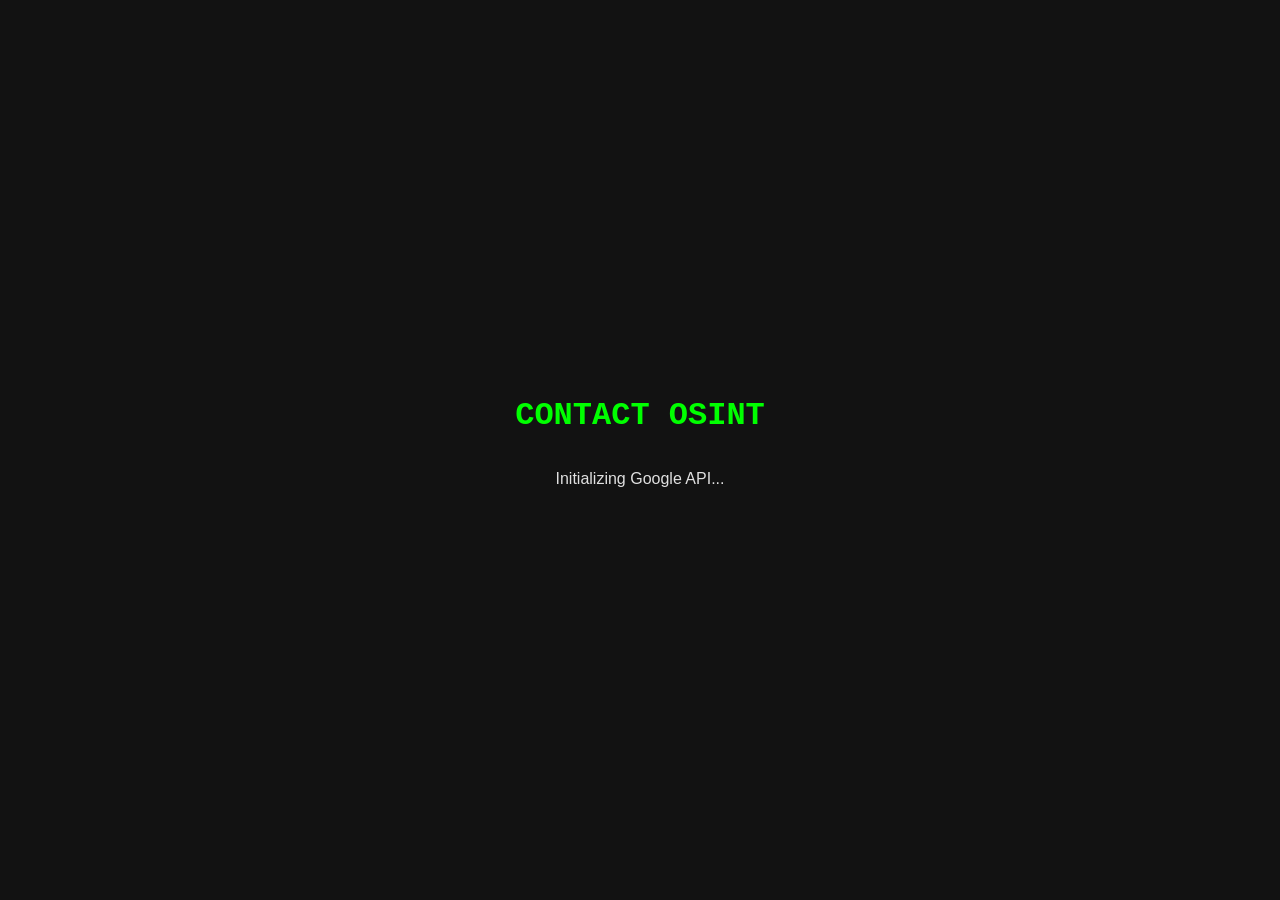
==== osint/index.html @ 328512be "Update Google OAuth client ID in index.html Replaces the old Google OAuth client ID with a new one i" ====
<!DOCTYPE html>
<html lang="en">

<head>
    <meta charset="UTF-8">
    <meta name="viewport" content="width=device-width, initial-scale=1.0, maximum-scale=1.0, user-scalable=no">
    <title>Google Contacts Network Graph</title>
    <style>
        :root {
            --bg-color: #121212;
            --text-color: #e0e0e0;
            --accent-color: #0f0;
            --panel-bg: rgba(30, 30, 30, 0.9);
        }

        body {
            margin: 0;
            padding: 0;
            font-family: 'Segoe UI', Tahoma, Geneva, Verdana, sans-serif;
            background-color: var(--bg-color);
            color: var(--text-color);
            overflow: hidden;
            /* Prevent scroll on mobile */
            height: 100vh;
            display: flex;
            flex-direction: column;
        }

        /* --- UI Overlay --- */
        #ui-layer {
            position: absolute;
            top: 0;
            left: 0;
            width: 100%;
            height: 100%;
            pointer-events: none;
            /* Let clicks pass through to canvas */
            display: flex;
            flex-direction: column;
            justify-content: space-between;
            z-index: 10;
        }

        header {
            padding: 10px 20px;
            background: linear-gradient(180deg, rgba(0, 0, 0, 0.8) 0%, rgba(0, 0, 0, 0) 100%);
            display: flex;
            justify-content: space-between;
            align-items: center;
            pointer-events: auto;
        }

        h1 {
            margin: 0;
            font-size: 1.2rem;
            color: var(--accent-color);
            font-family: 'Courier New', monospace;
        }

        .btn {
            background: #333;
            border: 1px solid #555;
            color: white;
            padding: 8px 15px;
            cursor: pointer;
            border-radius: 4px;
            font-size: 0.9rem;
            transition: background 0.2s;
        }

        .btn:hover {
            background: #555;
        }

        .btn-primary {
            background: #006400;
            border-color: #008000;
        }

        /* --- Controls Bar --- */
        #controls-bar {
            padding: 15px;
            display: flex;
            gap: 10px;
            pointer-events: auto;
            flex-wrap: wrap;
            justify-content: center;
            background: linear-gradient(0deg, rgba(0, 0, 0, 0.8) 0%, rgba(0, 0, 0, 0) 100%);
        }

        input[type="text"] {
            padding: 8px;
            border-radius: 4px;
            border: 1px solid #555;
            background: #222;
            color: white;
        }

        /* --- Canvas --- */
        #network-container {
            flex: 1;
            position: relative;
            width: 100%;
            height: 100%;
            overflow: hidden;
        }

        canvas {
            display: block;
            width: 100%;
            height: 100%;
            touch-action: none;
            /* Critical for mobile drag */
            cursor: grab;
        }

        canvas.grabbing {
            cursor: grabbing;
        }

        /* --- Detail Modal --- */
        #detail-modal {
            position: absolute;
            bottom: -300px;
            /* Hidden by default */
            left: 0;
            width: 100%;
            background: #1e1e1e;
            border-top: 2px solid var(--accent-color);
            padding: 20px;
            box-sizing: border-box;
            transition: bottom 0.3s ease-out;
            pointer-events: auto;
            border-radius: 20px 20px 0 0;
            box-shadow: 0 -5px 20px rgba(0, 0, 0, 0.5);
        }

        #detail-modal.active {
            bottom: 0;
        }

        .modal-content {
            display: flex;
            align-items: center;
            gap: 20px;
        }

        .modal-img {
            width: 60px;
            height: 60px;
            border-radius: 50%;
            object-fit: cover;
            border: 2px solid var(--accent-color);
        }

        .modal-info h2 {
            margin: 0 0 5px 0;
            font-size: 1.2rem;
        }

        .modal-info p {
            margin: 2px 0;
            font-size: 0.9rem;
            color: #aaa;
        }

        .close-modal {
            position: absolute;
            top: 10px;
            right: 20px;
            font-size: 1.5rem;
            cursor: pointer;
        }

        /* --- Loading / Auth Screen --- */
        #auth-screen {
            position: absolute;
            top: 0;
            left: 0;
            width: 100%;
            height: 100%;
            background: #121212;
            display: flex;
            flex-direction: column;
            align-items: center;
            justify-content: center;
            z-index: 100;
        }
    </style>
</head>

<body>

    <!-- Auth / Loading Overlay -->
    <div id="auth-screen">
        <h1 style="margin-bottom: 20px; font-size: 2rem;">CONTACT OSINT</h1>
        <p id="status-text">Initializing Google API...</p>
        <button id="auth-btn" class="btn btn-primary" style="display:none; margin-top: 20px;">Authorize Google
            Contacts</button>
    </div>

    <!-- Main Application -->
    <div id="ui-layer" style="display:none;">
        <header>
            <h1>NETWORK</h1>
            <div style="display:flex; gap:10px;">
                <button id="fullscreen-btn" class="btn">⛶</button>
                <button id="signout-btn" class="btn">Logout</button>
            </div>
        </header>

        <div id="detail-modal">
            <span class="close-modal">&times;</span>
            <div class="modal-content">
                <img id="modal-img" src="" class="modal-img" alt="">
                <div class="modal-info">
                    <h2 id="modal-name">Name</h2>
                    <p id="modal-org">Organization</p>
                    <p id="modal-email">Email</p>
                </div>
            </div>
        </div>

        <div id="controls-bar">
            <button id="pause-button" class="btn">Pause</button>
            <input type="text" id="find-input" placeholder="Search name...">
            <button id="find-button" class="btn">Find</button>
            <button id="reset-cam-button" class="btn">Reset View</button>
        </div>
    </div>

    <div id="network-container">
        <canvas id="network-canvas"></canvas>
    </div>

    <!-- Google API Script -->
    <script src="https://apis.google.com/js/api.js"></script>
    <script src="https://accounts.google.com/gsi/client"></script>

    <script>
        // ================= CONFIGURATION =================
        // TODO: Replace with your own Client ID from Google Cloud Console
        const CLIENT_ID = '490934668566-p1068rrenfhl8n5p5mgqaejt748v1880.apps.googleusercontent.com';
        const API_KEY = ''; // Optional if using implicit flow with only client ID, but recommended for some quotas.
        const DISCOVERY_DOC = 'https://www.googleapis.com/discovery/v1/apis/people/v1/rest';
        const SCOPES = 'https://www.googleapis.com/auth/contacts.readonly';

        let tokenClient;
        let gapiInited = false;
        let gisInited = false;
        let allContacts = [];

        // ================= AUTHENTICATION =================

        function gapiLoaded() {
            gapi.load('client', async () => {
                await gapi.client.init({
                    discoveryDocs: [DISCOVERY_DOC],
                });
                gapiInited = true;
                checkAuth();
            });
        }

        function gisLoaded() {
            tokenClient = google.accounts.oauth2.initTokenClient({
                client_id: CLIENT_ID,
                scope: SCOPES,
                callback: '', // defined later
            });
            gisInited = true;
            checkAuth();
        }

        function checkAuth() {
            if (gapiInited && gisInited) {
                const token = localStorage.getItem('google_access_token');
                if (token) {
                    // Check if token is valid by trying a simple call
                    gapi.client.setToken({ access_token: token });
                    loadGoogleContacts();
                } else {
                    document.getElementById('status-text').textContent = "Please sign in to view your network.";
                    document.getElementById('auth-btn').style.display = 'block';
                }
            }
        }

        document.getElementById('auth-btn').addEventListener('click', () => {
            tokenClient.callback = async (resp) => {
                if (resp.error) throw resp;
                localStorage.setItem('google_access_token', resp.access_token);
                loadGoogleContacts();
            };
            tokenClient.requestAccessToken({ prompt: 'consent' });
        });

        document.getElementById('signout-btn').addEventListener('click', () => {
            const token = gapi.client.getToken();
            if (token !== null) {
                google.accounts.oauth2.revoke(token.access_token);
                gapi.client.setToken('');
                localStorage.removeItem('google_access_token');
                location.reload();
            }
        });

        // ================= DATA FETCHING & PROCESSING =================

        async function loadGoogleContacts() {
            document.getElementById('auth-btn').style.display = 'none';
            document.getElementById('status-text').textContent = "Fetching contacts...";

            try {
                // Added 'relations' to the request fields
                const response = await gapi.client.people.people.connections.list({
                    'resourceName': 'people/me',
                    'pageSize': 1000,
                    'personFields': 'names,photos,emailAddresses,organizations,relations'
                });

                const connections = response.result.connections || [];
                document.getElementById('status-text').textContent = `Processing ${connections.length} contacts...`;

                processContacts(connections);

                document.getElementById('auth-screen').style.display = 'none';
                document.getElementById('ui-layer').style.display = 'flex';

            } catch (err) {
                console.error("API Error:", err);
                document.getElementById('status-text').textContent = "Error fetching contacts. See console.";
                // Only clear token if it's a 401/403 error to avoid loop
                if (err.status === 401 || err.status === 403) {
                    localStorage.removeItem('google_access_token');
                    document.getElementById('auth-btn').style.display = 'block';
                }
            }
        }

        function processContacts(googleData) {
            allContacts = googleData.map(person => {
                const name = person.names ? person.names[0].displayName : 'Unknown';
                const photo = person.photos ? person.photos[0].url : null;
                const email = person.emailAddresses ? person.emailAddresses[0].value : 'No Email';
                const org = person.organizations ? person.organizations[0].name : null;
                const id = person.resourceName;

                // Extract relations: Array of { person: "Name", type: "Friend/Partner/etc" }
                const relations = person.relations ? person.relations.map(r => ({
                    targetName: r.person,
                    type: r.type // This is the label (Friend, Partner, or Custom)
                })) : [];

                return { id, name, photo, email, org, relations };
            });

            initializeNetworkGraph(allContacts);
        }

        // ================= GRAPH LOGIC =================

        function initializeNetworkGraph(contacts) {
            const canvas = document.getElementById('network-canvas');
            const ctx = canvas.getContext('2d');
            const container = document.getElementById('network-container');

            // 1. Create Nodes and a Lookup Map for Name -> ID
            const nameToIdMap = new Map();

            const nodes = contacts.map(c => {
                if (c.name) nameToIdMap.set(c.name.toLowerCase().trim(), c.id);

                return {
                    id: c.id,
                    data: c,
                    x: (Math.random() - 0.5) * 800,
                    y: (Math.random() - 0.5) * 800,
                    vx: 0, vy: 0,
                    img: null,
                    isLoaded: false
                };
            });

            // Preload Images
            nodes.forEach(node => {
                if (node.data.photo) {
                    const img = new Image();
                    img.crossOrigin = "Anonymous";
                    img.src = node.data.photo;
                    img.onload = () => { node.img = img; node.isLoaded = true; };
                }
            });

            // 2. Create Edges
            const edges = [];

            const edgeExists = (a, b) => edges.some(e =>
                (e.source === a && e.target === b) || (e.source === b && e.target === a)
            );

            contacts.forEach(sourceContact => {
                if (!sourceContact.relations) return;

                sourceContact.relations.forEach(rel => {
                    const targetNameClean = rel.targetName.toLowerCase().trim();
                    const targetId = nameToIdMap.get(targetNameClean);

                    if (targetId && targetId !== sourceContact.id) {
                        if (!edgeExists(sourceContact.id, targetId)) {

                            // --- UPDATED LOGIC START ---
                            let strength = 0.05;
                            let length = 150;
                            const type = rel.type.toLowerCase();

                            // Store raw value for coloring later
                            let rawValue = 0;

                            const numVal = parseInt(type);

                            if (!isNaN(numVal)) {
                                rawValue = numVal;
                                const magnitude = Math.abs(numVal); // Use absolute value for distance

                                // 1. DISTANCE CALCULATION
                                // 100 or -100 = Very Close (Length 50)
                                // 0 = Far (Length 300)
                                length = 300 - (magnitude * 2.5);
                                if (length < 50) length = 50; // Clamp minimum distance

                                // 2. STRENGTH CALCULATION
                                // Higher magnitude = Stronger physics pull
                                strength = 0.05 + (magnitude / 500);
                            }
                            // Handle text keywords (fallback for non-numeric)
                            else {
                                if (['spouse', 'partner', 'husband', 'wife', 'girlfriend', 'boyfriend'].includes(type)) {
                                    strength = 0.3; length = 50; rawValue = 100;
                                } else if (['friend', 'brother', 'sister', 'parent'].includes(type)) {
                                    strength = 0.1; length = 100; rawValue = 50;
                                } else if (['enemy', 'rival', 'ex'].includes(type)) {
                                    strength = 0.1; length = 100; rawValue = -50; // Negative keyword
                                }
                            }
                            // --- UPDATED LOGIC END ---

                            edges.push({
                                source: sourceContact.id,
                                target: targetId,
                                label: rel.type,
                                strength: strength,
                                length: length,
                                val: rawValue // Store this for the draw function
                            });
                        }
                    }
                });
            });

            // --- Physics State ---
            let scale = 0.8;
            let viewOffset = { x: 0, y: 0 };
            let isPaused = false;
            let draggedNode = null;
            let isPanning = false;
            let lastPos = { x: 0, y: 0 };
            const NODE_RADIUS = 25;

            // --- Interaction Handlers ---
            function getPointerPos(e) {
                const rect = canvas.getBoundingClientRect();
                const clientX = e.touches ? e.touches[0].clientX : e.clientX;
                const clientY = e.touches ? e.touches[0].clientY : e.clientY;
                return {
                    x: (clientX - rect.left - rect.width / 2 - viewOffset.x) / scale,
                    y: (clientY - rect.top - rect.height / 2 - viewOffset.y) / scale,
                    rawX: clientX, rawY: clientY
                };
            }

            function onStart(e) {
                if (e.target !== canvas) return;
                const pos = getPointerPos(e);
                const clickedNode = nodes.find(n => {
                    const dx = n.x - pos.x;
                    const dy = n.y - pos.y;
                    return (dx * dx + dy * dy) < (NODE_RADIUS * NODE_RADIUS);
                });
                if (clickedNode) {
                    draggedNode = clickedNode;
                    draggedNode.vx = 0; draggedNode.vy = 0;
                } else {
                    isPanning = true;
                    lastPos = { x: pos.rawX, y: pos.rawY };
                    canvas.classList.add('grabbing');
                }
            }

            function onMove(e) {
                if (draggedNode) {
                    const pos = getPointerPos(e);
                    draggedNode.x = pos.x; draggedNode.y = pos.y;
                    e.preventDefault();
                } else if (isPanning) {
                    const cx = e.touches ? e.touches[0].clientX : e.clientX;
                    const cy = e.touches ? e.touches[0].clientY : e.clientY;
                    viewOffset.x += cx - lastPos.x;
                    viewOffset.y += cy - lastPos.y;
                    lastPos = { x: cx, y: cy };
                    e.preventDefault();
                }
            }

            function onEnd(e) {
                if (draggedNode && Math.abs(draggedNode.vx) < 0.1) {
                    if (typeof showModal === 'function') showModal(draggedNode);
                }
                draggedNode = null;
                isPanning = false;
                canvas.classList.remove('grabbing');
            }

            function onWheel(e) {
                e.preventDefault();
                scale += e.deltaY * -0.001;
                scale = Math.min(Math.max(.1, scale), 5);
            }

            canvas.addEventListener('mousedown', onStart);
            canvas.addEventListener('mousemove', onMove);
            window.addEventListener('mouseup', onEnd);
            canvas.addEventListener('touchstart', onStart, { passive: false });
            canvas.addEventListener('touchmove', onMove, { passive: false });
            window.addEventListener('touchend', onEnd);
            canvas.addEventListener('wheel', onWheel, { passive: false });

            // --- Controls ---
            const btnPause = document.getElementById('pause-button');
            if (btnPause) btnPause.onclick = function () { isPaused = !isPaused; this.innerText = isPaused ? "Play" : "Pause"; };
            const btnReset = document.getElementById('reset-cam-button');
            if (btnReset) btnReset.onclick = function () { viewOffset = { x: 0, y: 0 }; scale = 0.8; };
            const btnFind = document.getElementById('find-button');
            if (btnFind) btnFind.onclick = findNode;

            function findNode() {
                const input = document.getElementById('find-input');
                if (!input) return;
                const node = nodes.find(n => n.data.name.toLowerCase().includes(input.value.toLowerCase()));
                if (node) {
                    viewOffset.x = -node.x * scale; viewOffset.y = -node.y * scale;
                    node.highlight = Date.now() + 2000;
                }
            }

            // --- Loop ---
            function resize() { canvas.width = container.clientWidth; canvas.height = container.clientHeight; }
            window.addEventListener('resize', resize);
            resize();

            function update() {
                if (isPaused) return;
                const repulsion = 2000;

                for (let i = 0; i < nodes.length; i++) {
                    for (let j = i + 1; j < nodes.length; j++) {
                        const a = nodes[i], b = nodes[j];
                        const dx = b.x - a.x, dy = b.y - a.y;
                        const dist = Math.sqrt(dx * dx + dy * dy) || 1;
                        if (dist > 800) continue;
                        const force = repulsion / (dist * dist);
                        a.vx -= (dx / dist) * force; a.vy -= (dy / dist) * force;
                        b.vx += (dx / dist) * force; b.vy += (dy / dist) * force;
                    }
                }

                edges.forEach(e => {
                    const a = nodes.find(n => n.id === e.source);
                    const b = nodes.find(n => n.id === e.target);
                    if (!a || !b) return;
                    const dx = b.x - a.x, dy = b.y - a.y;
                    const dist = Math.sqrt(dx * dx + dy * dy) || 1;
                    const force = (dist - e.length) * e.strength;
                    a.vx += (dx / dist) * force; a.vy += (dy / dist) * force;
                    b.vx -= (dx / dist) * force; b.vy -= (dy / dist) * force;
                });

                nodes.forEach(n => {
                    n.vx -= n.x * 0.0002; n.vy -= n.y * 0.0002;
                    if (n !== draggedNode) {
                        n.x += n.vx; n.y += n.vy;
                        n.vx *= 0.85; n.vy *= 0.85;
                    }
                });
            }

            function draw() {
                ctx.save();
                ctx.fillStyle = '#121212';
                ctx.fillRect(0, 0, canvas.width, canvas.height);
                ctx.translate(canvas.width / 2 + viewOffset.x, canvas.height / 2 + viewOffset.y);
                ctx.scale(scale, scale);

                // --- EDGES RENDERING ---
                edges.forEach(e => {
                    const a = nodes.find(n => n.id === e.source);
                    const b = nodes.find(n => n.id === e.target);
                    if (a && b) {
                        ctx.beginPath();
                        ctx.moveTo(a.x, a.y);
                        ctx.lineTo(b.x, b.y);

                        // Thicker lines for visibility
                        ctx.lineWidth = 2;

                        // --- COLOR LOGIC ---
                        if (e.val < 0) {
                            // NEGATIVE = Bright Red
                            ctx.strokeStyle = 'rgba(255, 0, 85, 0.8)';
                            ctx.shadowColor = '#ff0055';
                            ctx.shadowBlur = 5; // Neon glow effect
                        } else if (e.val > 0 || e.strength > 0.1) {
                            // POSITIVE/CLOSE = Bright Green
                            ctx.strokeStyle = 'rgba(0, 255, 85, 0.8)';
                            ctx.shadowColor = '#00ff55';
                            ctx.shadowBlur = 5;
                        } else {
                            // NEUTRAL/WEAK = Dimmer Grey/Green
                            ctx.strokeStyle = 'rgba(100, 255, 100, 0.3)';
                            ctx.shadowBlur = 0;
                        }

                        ctx.stroke();
                        // Reset shadow for next elements
                        ctx.shadowBlur = 0;

                        if (scale > 1.2) {
                            ctx.fillStyle = '#888'; ctx.font = '10px Arial'; ctx.textAlign = 'center';
                            ctx.fillText(e.label, (a.x + b.x) / 2, (a.y + b.y) / 2);
                        }
                    }
                });

                // --- NODES RENDERING ---
                nodes.forEach(n => {
                    const isHighlight = n.highlight && n.highlight > Date.now();
                    ctx.save();
                    ctx.translate(n.x, n.y);

                    if (isHighlight || n === draggedNode) {
                        ctx.shadowColor = '#ffff00'; ctx.shadowBlur = 20;
                    }

                    ctx.beginPath();
                    ctx.arc(0, 0, NODE_RADIUS, 0, Math.PI * 2);
                    ctx.closePath();
                    ctx.clip();

                    if (n.img && n.isLoaded) {
                        ctx.drawImage(n.img, -NODE_RADIUS, -NODE_RADIUS, NODE_RADIUS * 2, NODE_RADIUS * 2);
                    } else {
                        ctx.fillStyle = '#333'; ctx.fill();
                        ctx.fillStyle = '#0f0'; ctx.textAlign = 'center'; ctx.textBaseline = 'middle'; ctx.font = 'bold 14px Arial';
                        ctx.fillText(n.data.name ? n.data.name.substring(0, 2).toUpperCase() : '??', 0, 0);
                    }

                    ctx.strokeStyle = isHighlight ? '#ffff00' : '#00ff00';
                    ctx.lineWidth = 2;
                    ctx.stroke();
                    ctx.restore();

                    if (scale > 0.6 || isHighlight || n === draggedNode) {
                        ctx.fillStyle = '#fff'; ctx.textAlign = 'center'; ctx.font = '12px Arial';
                        ctx.fillText(n.data.name, n.x, n.y + NODE_RADIUS + 15);
                    }
                });
                ctx.restore();
            }

            function loop() { update(); draw(); requestAnimationFrame(loop); }
            loop();
        }
    </script>
    <script async defer src="https://apis.google.com/js/api.js" onload="gapiLoaded()"></script>
    <script async defer src="https://accounts.google.com/gsi/client" onload="gisLoaded()"></script>
</body>

</html>
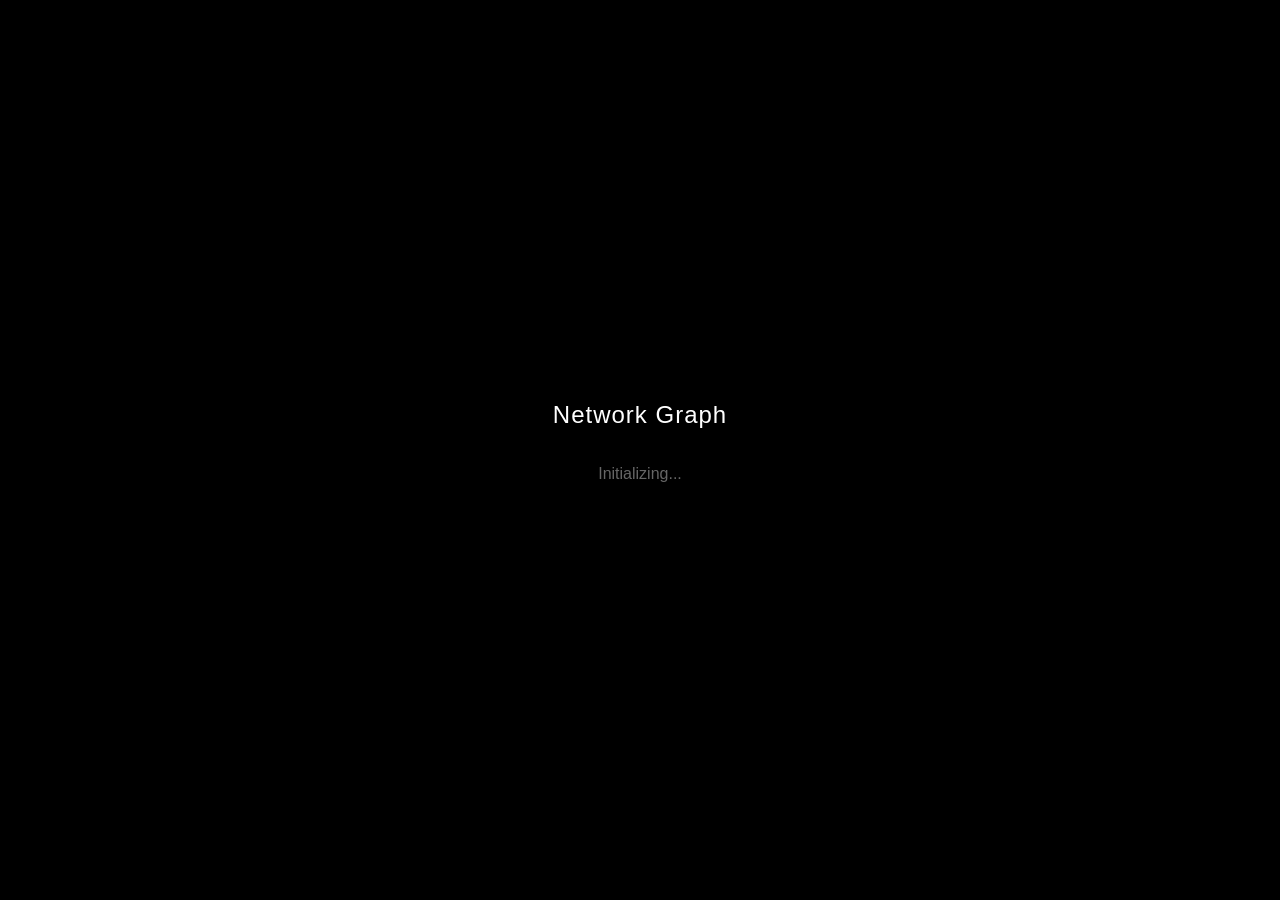
==== commit 6fc90760: "Remove bot and flashcards modules, update osint UI Deleted the bot and flashcards feature files (CSS" ====
--- a/osint/index.html
+++ b/osint/index.html
@@ -4,26 +4,28 @@
 <head>
     <meta charset="UTF-8">
     <meta name="viewport" content="width=device-width, initial-scale=1.0, maximum-scale=1.0, user-scalable=no">
-    <title>Google Contacts Network Graph</title>
+    <title>Network Graph</title>
     <style>
         :root {
-            --bg-color: #121212;
-            --text-color: #e0e0e0;
-            --accent-color: #0f0;
-            --panel-bg: rgba(30, 30, 30, 0.9);
+            --bg-color: #000000;
+            --text-color: #ffffff;
+            --line-color: #444444;
+            --ui-bg: rgba(0, 0, 0, 0.8);
+            --border-color: #333333;
         }
 
         body {
             margin: 0;
             padding: 0;
-            font-family: 'Segoe UI', Tahoma, Geneva, Verdana, sans-serif;
+            font-family: -apple-system, BlinkMacSystemFont, "Segoe UI", Roboto, Helvetica, Arial, sans-serif;
             background-color: var(--bg-color);
             color: var(--text-color);
             overflow: hidden;
-            /* Prevent scroll on mobile */
             height: 100vh;
             display: flex;
             flex-direction: column;
+            user-select: none;
+            -webkit-user-select: none;
         }
 
         /* --- UI Overlay --- */
@@ -34,7 +36,6 @@
             width: 100%;
             height: 100%;
             pointer-events: none;
-            /* Let clicks pass through to canvas */
             display: flex;
             flex-direction: column;
             justify-content: space-between;
@@ -42,39 +43,43 @@
         }
 
         header {
-            padding: 10px 20px;
-            background: linear-gradient(180deg, rgba(0, 0, 0, 0.8) 0%, rgba(0, 0, 0, 0) 100%);
+            padding: 15px;
             display: flex;
             justify-content: space-between;
             align-items: center;
             pointer-events: auto;
+            backdrop-filter: blur(2px);
         }
 
         h1 {
             margin: 0;
-            font-size: 1.2rem;
-            color: var(--accent-color);
-            font-family: 'Courier New', monospace;
+            font-size: 1rem;
+            font-weight: 400;
+            letter-spacing: 1px;
+            color: #888;
         }
 
         .btn {
-            background: #333;
-            border: 1px solid #555;
-            color: white;
-            padding: 8px 15px;
+            background: #111;
+            border: 1px solid var(--border-color);
+            color: #eee;
+            padding: 8px 12px;
             cursor: pointer;
             border-radius: 4px;
-            font-size: 0.9rem;
-            transition: background 0.2s;
+            font-size: 0.85rem;
+            transition: all 0.2s;
         }
 
         .btn:hover {
-            background: #555;
+            background: #333;
+            border-color: #666;
         }
 
         .btn-primary {
-            background: #006400;
-            border-color: #008000;
+            background: #fff;
+            color: #000;
+            font-weight: bold;
+            border: none;
         }
 
         /* --- Controls Bar --- */
@@ -83,17 +88,22 @@
             display: flex;
             gap: 10px;
             pointer-events: auto;
-            flex-wrap: wrap;
             justify-content: center;
-            background: linear-gradient(0deg, rgba(0, 0, 0, 0.8) 0%, rgba(0, 0, 0, 0) 100%);
+            background: linear-gradient(0deg, rgba(0, 0, 0, 1) 0%, rgba(0, 0, 0, 0) 100%);
         }
 
         input[type="text"] {
             padding: 8px;
             border-radius: 4px;
-            border: 1px solid #555;
-            background: #222;
+            border: 1px solid var(--border-color);
+            background: #111;
             color: white;
+            width: 120px;
+        }
+
+        input:focus {
+            outline: none;
+            border-color: #888;
         }
 
         /* --- Canvas --- */
@@ -103,6 +113,7 @@
             width: 100%;
             height: 100%;
             overflow: hidden;
+            background: var(--bg-color);
         }
 
         canvas {
@@ -110,66 +121,19 @@
             width: 100%;
             height: 100%;
             touch-action: none;
-            /* Critical for mobile drag */
-            cursor: grab;
-        }
-
-        canvas.grabbing {
-            cursor: grabbing;
-        }
-
-        /* --- Detail Modal --- */
-        #detail-modal {
+            /* Critical for custom pinch/zoom */
+        }
+
+        /* --- Hint Text --- */
+        .hint {
             position: absolute;
-            bottom: -300px;
-            /* Hidden by default */
-            left: 0;
-            width: 100%;
-            background: #1e1e1e;
-            border-top: 2px solid var(--accent-color);
-            padding: 20px;
-            box-sizing: border-box;
-            transition: bottom 0.3s ease-out;
-            pointer-events: auto;
-            border-radius: 20px 20px 0 0;
-            box-shadow: 0 -5px 20px rgba(0, 0, 0, 0.5);
-        }
-
-        #detail-modal.active {
-            bottom: 0;
-        }
-
-        .modal-content {
-            display: flex;
-            align-items: center;
-            gap: 20px;
-        }
-
-        .modal-img {
-            width: 60px;
-            height: 60px;
-            border-radius: 50%;
-            object-fit: cover;
-            border: 2px solid var(--accent-color);
-        }
-
-        .modal-info h2 {
-            margin: 0 0 5px 0;
-            font-size: 1.2rem;
-        }
-
-        .modal-info p {
-            margin: 2px 0;
-            font-size: 0.9rem;
-            color: #aaa;
-        }
-
-        .close-modal {
-            position: absolute;
-            top: 10px;
-            right: 20px;
-            font-size: 1.5rem;
-            cursor: pointer;
+            top: 50%;
+            left: 50%;
+            transform: translate(-50%, -50%);
+            color: #444;
+            font-size: 0.8rem;
+            pointer-events: none;
+            text-align: center;
         }
 
         /* --- Loading / Auth Screen --- */
@@ -179,7 +143,7 @@
             left: 0;
             width: 100%;
             height: 100%;
-            background: #121212;
+            background: var(--bg-color);
             display: flex;
             flex-direction: column;
             align-items: center;
@@ -193,39 +157,25 @@
 
     <!-- Auth / Loading Overlay -->
     <div id="auth-screen">
-        <h1 style="margin-bottom: 20px; font-size: 2rem;">CONTACT OSINT</h1>
-        <p id="status-text">Initializing Google API...</p>
-        <button id="auth-btn" class="btn btn-primary" style="display:none; margin-top: 20px;">Authorize Google
+        <h1 style="margin-bottom: 20px; font-size: 1.5rem; color: #fff;">Network Graph</h1>
+        <p id="status-text" style="color:#666;">Initializing...</p>
+        <button id="auth-btn" class="btn btn-primary" style="display:none; margin-top: 20px;">Connect Google
             Contacts</button>
     </div>
 
     <!-- Main Application -->
     <div id="ui-layer" style="display:none;">
         <header>
-            <h1>NETWORK</h1>
-            <div style="display:flex; gap:10px;">
-                <button id="fullscreen-btn" class="btn">⛶</button>
-                <button id="signout-btn" class="btn">Logout</button>
-            </div>
+            <h1>CONTACTS</h1>
+            <button id="signout-btn" class="btn">Logout</button>
         </header>
 
-        <div id="detail-modal">
-            <span class="close-modal">&times;</span>
-            <div class="modal-content">
-                <img id="modal-img" src="" class="modal-img" alt="">
-                <div class="modal-info">
-                    <h2 id="modal-name">Name</h2>
-                    <p id="modal-org">Organization</p>
-                    <p id="modal-email">Email</p>
-                </div>
-            </div>
-        </div>
+        <div class="hint" id="hint-msg">Double-tap node to open contact</div>
 
         <div id="controls-bar">
-            <button id="pause-button" class="btn">Pause</button>
-            <input type="text" id="find-input" placeholder="Search name...">
+            <input type="text" id="find-input" placeholder="Search...">
             <button id="find-button" class="btn">Find</button>
-            <button id="reset-cam-button" class="btn">Reset View</button>
+            <button id="reset-cam-button" class="btn">Reset</button>
         </div>
     </div>
 
@@ -239,9 +189,9 @@
 
     <script>
         // ================= CONFIGURATION =================
-        // TODO: Replace with your own Client ID from Google Cloud Console
+        // TODO: Replace with your own Client ID
         const CLIENT_ID = '490934668566-p1068rrenfhl8n5p5mgqaejt748v1880.apps.googleusercontent.com';
-        const API_KEY = ''; // Optional if using implicit flow with only client ID, but recommended for some quotas.
+        const API_KEY = '';
         const DISCOVERY_DOC = 'https://www.googleapis.com/discovery/v1/apis/people/v1/rest';
         const SCOPES = 'https://www.googleapis.com/auth/contacts.readonly';
 
@@ -254,45 +204,55 @@
 
         function gapiLoaded() {
             gapi.load('client', async () => {
-                await gapi.client.init({
-                    discoveryDocs: [DISCOVERY_DOC],
-                });
+                await gapi.client.init({ discoveryDocs: [DISCOVERY_DOC] });
                 gapiInited = true;
                 checkAuth();
             });
         }
 
         function gisLoaded() {
+            // Initialize the Token Client with the callback defined immediately
             tokenClient = google.accounts.oauth2.initTokenClient({
                 client_id: CLIENT_ID,
                 scope: SCOPES,
-                callback: '', // defined later
+                callback: handleAuthResponse, // Defined below
             });
             gisInited = true;
             checkAuth();
+        }
+
+        // Callback function for the Auth response
+        async function handleAuthResponse(resp) {
+            if (resp.error) {
+                console.error("Auth Error:", resp);
+                if (resp.error === 'popup_closed_by_user') {
+                    document.getElementById('status-text').textContent = "Login cancelled.";
+                }
+                return;
+            }
+            // Save token and load data
+            localStorage.setItem('google_access_token', resp.access_token);
+            loadGoogleContacts();
         }
 
         function checkAuth() {
             if (gapiInited && gisInited) {
                 const token = localStorage.getItem('google_access_token');
                 if (token) {
-                    // Check if token is valid by trying a simple call
                     gapi.client.setToken({ access_token: token });
                     loadGoogleContacts();
                 } else {
-                    document.getElementById('status-text').textContent = "Please sign in to view your network.";
+                    document.getElementById('status-text').textContent = "Sign in required to view graph.";
                     document.getElementById('auth-btn').style.display = 'block';
                 }
             }
         }
 
         document.getElementById('auth-btn').addEventListener('click', () => {
-            tokenClient.callback = async (resp) => {
-                if (resp.error) throw resp;
-                localStorage.setItem('google_access_token', resp.access_token);
-                loadGoogleContacts();
-            };
-            tokenClient.requestAccessToken({ prompt: 'consent' });
+            // Trigger the popup
+            if (tokenClient) {
+                tokenClient.requestAccessToken({ prompt: 'consent' });
+            }
         });
 
         document.getElementById('signout-btn').addEventListener('click', () => {
@@ -305,14 +265,14 @@
             }
         });
 
-        // ================= DATA FETCHING & PROCESSING =================
+        // ================= DATA FETCHING =================
 
         async function loadGoogleContacts() {
             document.getElementById('auth-btn').style.display = 'none';
-            document.getElementById('status-text').textContent = "Fetching contacts...";
+            document.getElementById('status-text').textContent = "Loading contacts...";
 
             try {
-                // Added 'relations' to the request fields
+                // Fetch connections
                 const response = await gapi.client.people.people.connections.list({
                     'resourceName': 'people/me',
                     'pageSize': 1000,
@@ -320,19 +280,31 @@
                 });
 
                 const connections = response.result.connections || [];
-                document.getElementById('status-text').textContent = `Processing ${connections.length} contacts...`;
+
+                if (connections.length === 0) {
+                    document.getElementById('status-text').textContent = "No contacts found.";
+                    return;
+                }
 
                 processContacts(connections);
 
                 document.getElementById('auth-screen').style.display = 'none';
                 document.getElementById('ui-layer').style.display = 'flex';
 
+                // Hint fade out
+                setTimeout(() => {
+                    const hint = document.getElementById('hint-msg');
+                    if (hint) hint.style.opacity = 0;
+                }, 5000);
+
             } catch (err) {
                 console.error("API Error:", err);
-                document.getElementById('status-text').textContent = "Error fetching contacts. See console.";
-                // Only clear token if it's a 401/403 error to avoid loop
+                document.getElementById('status-text').textContent = "Error loading data.";
+
+                // If token is invalid, force logout
                 if (err.status === 401 || err.status === 403) {
                     localStorage.removeItem('google_access_token');
+                    document.getElementById('status-text').textContent = "Session expired. Please login again.";
                     document.getElementById('auth-btn').style.display = 'block';
                 }
             }
@@ -342,17 +314,14 @@
             allContacts = googleData.map(person => {
                 const name = person.names ? person.names[0].displayName : 'Unknown';
                 const photo = person.photos ? person.photos[0].url : null;
-                const email = person.emailAddresses ? person.emailAddresses[0].value : 'No Email';
-                const org = person.organizations ? person.organizations[0].name : null;
-                const id = person.resourceName;
-
-                // Extract relations: Array of { person: "Name", type: "Friend/Partner/etc" }
                 const relations = person.relations ? person.relations.map(r => ({
                     targetName: r.person,
-                    type: r.type // This is the label (Friend, Partner, or Custom)
+                    type: r.type
                 })) : [];
 
-                return { id, name, photo, email, org, relations };
+                let rawId = person.resourceName ? person.resourceName.replace('people/', '') : '';
+
+                return { id: person.resourceName, rawId: rawId, name, photo, relations };
             });
 
             initializeNetworkGraph(allContacts);
@@ -365,17 +334,15 @@
             const ctx = canvas.getContext('2d');
             const container = document.getElementById('network-container');
 
-            // 1. Create Nodes and a Lookup Map for Name -> ID
+            // 1. Setup Nodes
             const nameToIdMap = new Map();
-
             const nodes = contacts.map(c => {
                 if (c.name) nameToIdMap.set(c.name.toLowerCase().trim(), c.id);
-
                 return {
                     id: c.id,
                     data: c,
-                    x: (Math.random() - 0.5) * 800,
-                    y: (Math.random() - 0.5) * 800,
+                    x: (Math.random() - 0.5) * 600,
+                    y: (Math.random() - 0.5) * 600,
                     vx: 0, vy: 0,
                     img: null,
                     isLoaded: false
@@ -392,297 +359,279 @@
                 }
             });
 
-            // 2. Create Edges
+            // 2. Setup Edges
             const edges = [];
-
-            const edgeExists = (a, b) => edges.some(e =>
-                (e.source === a && e.target === b) || (e.source === b && e.target === a)
-            );
-
-            contacts.forEach(sourceContact => {
-                if (!sourceContact.relations) return;
-
-                sourceContact.relations.forEach(rel => {
-                    const targetNameClean = rel.targetName.toLowerCase().trim();
-                    const targetId = nameToIdMap.get(targetNameClean);
-
-                    if (targetId && targetId !== sourceContact.id) {
-                        if (!edgeExists(sourceContact.id, targetId)) {
-
-                            // --- UPDATED LOGIC START ---
-                            let strength = 0.05;
-                            let length = 150;
-                            const type = rel.type.toLowerCase();
-
-                            // Store raw value for coloring later
-                            let rawValue = 0;
-
-                            const numVal = parseInt(type);
-
-                            if (!isNaN(numVal)) {
-                                rawValue = numVal;
-                                const magnitude = Math.abs(numVal); // Use absolute value for distance
-
-                                // 1. DISTANCE CALCULATION
-                                // 100 or -100 = Very Close (Length 50)
-                                // 0 = Far (Length 300)
-                                length = 300 - (magnitude * 2.5);
-                                if (length < 50) length = 50; // Clamp minimum distance
-
-                                // 2. STRENGTH CALCULATION
-                                // Higher magnitude = Stronger physics pull
-                                strength = 0.05 + (magnitude / 500);
-                            }
-                            // Handle text keywords (fallback for non-numeric)
-                            else {
-                                if (['spouse', 'partner', 'husband', 'wife', 'girlfriend', 'boyfriend'].includes(type)) {
-                                    strength = 0.3; length = 50; rawValue = 100;
-                                } else if (['friend', 'brother', 'sister', 'parent'].includes(type)) {
-                                    strength = 0.1; length = 100; rawValue = 50;
-                                } else if (['enemy', 'rival', 'ex'].includes(type)) {
-                                    strength = 0.1; length = 100; rawValue = -50; // Negative keyword
-                                }
-                            }
-                            // --- UPDATED LOGIC END ---
-
-                            edges.push({
-                                source: sourceContact.id,
-                                target: targetId,
-                                label: rel.type,
-                                strength: strength,
-                                length: length,
-                                val: rawValue // Store this for the draw function
-                            });
-                        }
+            const edgeExists = (a, b) => edges.some(e => (e.source === a && e.target === b) || (e.source === b && e.target === a));
+
+            contacts.forEach(source => {
+                if (!source.relations) return;
+                source.relations.forEach(rel => {
+                    const targetId = nameToIdMap.get(rel.targetName.toLowerCase().trim());
+                    if (targetId && targetId !== source.id && !edgeExists(source.id, targetId)) {
+                        edges.push({ source: source.id, target: targetId });
                     }
                 });
             });
 
-            // --- Physics State ---
+            // --- View State ---
             let scale = 0.8;
             let viewOffset = { x: 0, y: 0 };
-            let isPaused = false;
-            let draggedNode = null;
-            let isPanning = false;
+            const NODE_RADIUS = 10;
+
+            // --- Touch/Mouse Logic ---
+            let isDragging = false;
             let lastPos = { x: 0, y: 0 };
-            const NODE_RADIUS = 25;
-
-            // --- Interaction Handlers ---
+            let lastTap = 0;
+            let initialPinchDist = null;
+            let initialScale = null;
+
             function getPointerPos(e) {
+                if (e.touches) {
+                    return { x: e.touches[0].clientX, y: e.touches[0].clientY };
+                }
+                return { x: e.clientX, y: e.clientY };
+            }
+
+            function getWorldPos(clientX, clientY) {
                 const rect = canvas.getBoundingClientRect();
-                const clientX = e.touches ? e.touches[0].clientX : e.clientX;
-                const clientY = e.touches ? e.touches[0].clientY : e.clientY;
                 return {
                     x: (clientX - rect.left - rect.width / 2 - viewOffset.x) / scale,
-                    y: (clientY - rect.top - rect.height / 2 - viewOffset.y) / scale,
-                    rawX: clientX, rawY: clientY
+                    y: (clientY - rect.top - rect.height / 2 - viewOffset.y) / scale
                 };
             }
 
-            function onStart(e) {
-                if (e.target !== canvas) return;
-                const pos = getPointerPos(e);
-                const clickedNode = nodes.find(n => {
-                    const dx = n.x - pos.x;
-                    const dy = n.y - pos.y;
+            function getNodeAt(x, y) {
+                return nodes.find(n => {
+                    const dx = n.x - x;
+                    const dy = n.y - y;
                     return (dx * dx + dy * dy) < (NODE_RADIUS * NODE_RADIUS);
                 });
-                if (clickedNode) {
-                    draggedNode = clickedNode;
-                    draggedNode.vx = 0; draggedNode.vy = 0;
-                } else {
-                    isPanning = true;
-                    lastPos = { x: pos.rawX, y: pos.rawY };
-                    canvas.classList.add('grabbing');
-                }
+            }
+
+            // Input Event Handlers
+            function onDown(e) {
+                // Pinch Start
+                if (e.touches && e.touches.length === 2) {
+                    const dx = e.touches[0].clientX - e.touches[1].clientX;
+                    const dy = e.touches[0].clientY - e.touches[1].clientY;
+                    initialPinchDist = Math.sqrt(dx * dx + dy * dy);
+                    initialScale = scale;
+                    return;
+                }
+
+                const pos = getPointerPos(e);
+                lastPos = pos;
+                isDragging = true;
+
+                // Double Tap Logic
+                const currentTime = new Date().getTime();
+                const tapLength = currentTime - lastTap;
+
+                if (tapLength < 300 && tapLength > 0) {
+                    const worldPos = getWorldPos(pos.x, pos.y);
+                    const clickedNode = getNodeAt(worldPos.x, worldPos.y);
+                    if (clickedNode) {
+                        openGoogleContact(clickedNode.data);
+                    }
+                }
+                lastTap = currentTime;
             }
 
             function onMove(e) {
-                if (draggedNode) {
+                // Pinch Zoom
+                if (e.touches && e.touches.length === 2 && initialPinchDist) {
+                    const dx = e.touches[0].clientX - e.touches[1].clientX;
+                    const dy = e.touches[0].clientY - e.touches[1].clientY;
+                    const dist = Math.sqrt(dx * dx + dy * dy);
+
+                    const ratio = dist / initialPinchDist;
+                    scale = Math.min(Math.max(0.1, initialScale * ratio), 5);
+                    return;
+                }
+
+                // Panning
+                if (isDragging) {
                     const pos = getPointerPos(e);
-                    draggedNode.x = pos.x; draggedNode.y = pos.y;
-                    e.preventDefault();
-                } else if (isPanning) {
-                    const cx = e.touches ? e.touches[0].clientX : e.clientX;
-                    const cy = e.touches ? e.touches[0].clientY : e.clientY;
-                    viewOffset.x += cx - lastPos.x;
-                    viewOffset.y += cy - lastPos.y;
-                    lastPos = { x: cx, y: cy };
-                    e.preventDefault();
-                }
-            }
-
-            function onEnd(e) {
-                if (draggedNode && Math.abs(draggedNode.vx) < 0.1) {
-                    if (typeof showModal === 'function') showModal(draggedNode);
-                }
-                draggedNode = null;
-                isPanning = false;
-                canvas.classList.remove('grabbing');
+                    const dx = pos.x - lastPos.x;
+                    const dy = pos.y - lastPos.y;
+
+                    viewOffset.x += dx;
+                    viewOffset.y += dy;
+                    lastPos = pos;
+                }
+            }
+
+            function onUp(e) {
+                isDragging = false;
+                initialPinchDist = null;
             }
 
             function onWheel(e) {
                 e.preventDefault();
                 scale += e.deltaY * -0.001;
-                scale = Math.min(Math.max(.1, scale), 5);
-            }
-
-            canvas.addEventListener('mousedown', onStart);
-            canvas.addEventListener('mousemove', onMove);
-            window.addEventListener('mouseup', onEnd);
-            canvas.addEventListener('touchstart', onStart, { passive: false });
-            canvas.addEventListener('touchmove', onMove, { passive: false });
-            window.addEventListener('touchend', onEnd);
+                scale = Math.min(Math.max(0.1, scale), 5);
+            }
+
+            function openGoogleContact(data) {
+                if (!data.rawId) return;
+                const url = `https://contacts.google.com/person/${data.rawId}`;
+                window.open(url, '_blank');
+            }
+
+            // Listeners
+            canvas.addEventListener('mousedown', onDown);
+            window.addEventListener('mousemove', onMove);
+            window.addEventListener('mouseup', onUp);
+
+            canvas.addEventListener('touchstart', onDown, { passive: false });
+            window.addEventListener('touchmove', onMove, { passive: false });
+            window.addEventListener('touchend', onUp);
             canvas.addEventListener('wheel', onWheel, { passive: false });
 
-            // --- Controls ---
-            const btnPause = document.getElementById('pause-button');
-            if (btnPause) btnPause.onclick = function () { isPaused = !isPaused; this.innerText = isPaused ? "Play" : "Pause"; };
+            // Buttons
             const btnReset = document.getElementById('reset-cam-button');
-            if (btnReset) btnReset.onclick = function () { viewOffset = { x: 0, y: 0 }; scale = 0.8; };
+            if (btnReset) btnReset.onclick = () => { viewOffset = { x: 0, y: 0 }; scale = 0.8; };
+
             const btnFind = document.getElementById('find-button');
             if (btnFind) btnFind.onclick = findNode;
 
             function findNode() {
-                const input = document.getElementById('find-input');
-                if (!input) return;
-                const node = nodes.find(n => n.data.name.toLowerCase().includes(input.value.toLowerCase()));
+                const el = document.getElementById('find-input');
+                if (!el) return;
+                const val = el.value.toLowerCase();
+                const node = nodes.find(n => n.data.name.toLowerCase().includes(val));
                 if (node) {
-                    viewOffset.x = -node.x * scale; viewOffset.y = -node.y * scale;
+                    viewOffset.x = -node.x * scale;
+                    viewOffset.y = -node.y * scale;
                     node.highlight = Date.now() + 2000;
                 }
             }
 
-            // --- Loop ---
+            // --- Animation Loop ---
             function resize() { canvas.width = container.clientWidth; canvas.height = container.clientHeight; }
             window.addEventListener('resize', resize);
             resize();
 
             function update() {
-                if (isPaused) return;
-                const repulsion = 2000;
-
+                // Physics: Repulsion
                 for (let i = 0; i < nodes.length; i++) {
                     for (let j = i + 1; j < nodes.length; j++) {
                         const a = nodes[i], b = nodes[j];
                         const dx = b.x - a.x, dy = b.y - a.y;
-                        const dist = Math.sqrt(dx * dx + dy * dy) || 1;
-                        if (dist > 800) continue;
-                        const force = repulsion / (dist * dist);
-                        a.vx -= (dx / dist) * force; a.vy -= (dy / dist) * force;
-                        b.vx += (dx / dist) * force; b.vy += (dy / dist) * force;
+                        const distSq = dx * dx + dy * dy || 1;
+                        if (distSq > 100000) continue;
+                        const force = 1500 / distSq;
+                        const dist = Math.sqrt(distSq);
+
+                        const fx = (dx / dist) * force;
+                        const fy = (dy / dist) * force;
+
+                        a.vx -= fx; a.vy -= fy;
+                        b.vx += fx; b.vy += fy;
                     }
                 }
 
+                // Physics: Springs (Edges)
                 edges.forEach(e => {
                     const a = nodes.find(n => n.id === e.source);
                     const b = nodes.find(n => n.id === e.target);
                     if (!a || !b) return;
                     const dx = b.x - a.x, dy = b.y - a.y;
                     const dist = Math.sqrt(dx * dx + dy * dy) || 1;
-                    const force = (dist - e.length) * e.strength;
-                    a.vx += (dx / dist) * force; a.vy += (dy / dist) * force;
-                    b.vx -= (dx / dist) * force; b.vy -= (dy / dist) * force;
+                    const force = (dist - 200) * 0.05;
+
+                    const fx = (dx / dist) * force;
+                    const fy = (dy / dist) * force;
+
+                    a.vx += fx; a.vy += fy;
+                    b.vx -= fx; b.vy -= fy;
                 });
 
+                // Physics: Apply
                 nodes.forEach(n => {
-                    n.vx -= n.x * 0.0002; n.vy -= n.y * 0.0002;
-                    if (n !== draggedNode) {
-                        n.x += n.vx; n.y += n.vy;
-                        n.vx *= 0.85; n.vy *= 0.85;
-                    }
+                    n.vx -= n.x * 0.001; // Center gravity
+                    n.vy -= n.y * 0.001;
+
+                    n.x += n.vx;
+                    n.y += n.vy;
+                    n.vx *= 0.90; // Friction
+                    n.vy *= 0.90;
                 });
             }
 
             function draw() {
                 ctx.save();
-                ctx.fillStyle = '#121212';
-                ctx.fillRect(0, 0, canvas.width, canvas.height);
+                ctx.clearRect(0, 0, canvas.width, canvas.height);
+
                 ctx.translate(canvas.width / 2 + viewOffset.x, canvas.height / 2 + viewOffset.y);
                 ctx.scale(scale, scale);
 
-                // --- EDGES RENDERING ---
+                // Edges
+                ctx.strokeStyle = '#333';
+                ctx.lineWidth = 1.5;
+                ctx.beginPath();
                 edges.forEach(e => {
                     const a = nodes.find(n => n.id === e.source);
                     const b = nodes.find(n => n.id === e.target);
                     if (a && b) {
-                        ctx.beginPath();
                         ctx.moveTo(a.x, a.y);
                         ctx.lineTo(b.x, b.y);
-
-                        // Thicker lines for visibility
-                        ctx.lineWidth = 2;
-
-                        // --- COLOR LOGIC ---
-                        if (e.val < 0) {
-                            // NEGATIVE = Bright Red
-                            ctx.strokeStyle = 'rgba(255, 0, 85, 0.8)';
-                            ctx.shadowColor = '#ff0055';
-                            ctx.shadowBlur = 5; // Neon glow effect
-                        } else if (e.val > 0 || e.strength > 0.1) {
-                            // POSITIVE/CLOSE = Bright Green
-                            ctx.strokeStyle = 'rgba(0, 255, 85, 0.8)';
-                            ctx.shadowColor = '#00ff55';
-                            ctx.shadowBlur = 5;
-                        } else {
-                            // NEUTRAL/WEAK = Dimmer Grey/Green
-                            ctx.strokeStyle = 'rgba(100, 255, 100, 0.3)';
-                            ctx.shadowBlur = 0;
-                        }
-
-                        ctx.stroke();
-                        // Reset shadow for next elements
-                        ctx.shadowBlur = 0;
-
-                        if (scale > 1.2) {
-                            ctx.fillStyle = '#888'; ctx.font = '10px Arial'; ctx.textAlign = 'center';
-                            ctx.fillText(e.label, (a.x + b.x) / 2, (a.y + b.y) / 2);
-                        }
                     }
                 });
-
-                // --- NODES RENDERING ---
+                ctx.stroke();
+
+                // Nodes
                 nodes.forEach(n => {
                     const isHighlight = n.highlight && n.highlight > Date.now();
+
                     ctx.save();
                     ctx.translate(n.x, n.y);
-
-                    if (isHighlight || n === draggedNode) {
-                        ctx.shadowColor = '#ffff00'; ctx.shadowBlur = 20;
-                    }
 
                     ctx.beginPath();
                     ctx.arc(0, 0, NODE_RADIUS, 0, Math.PI * 2);
                     ctx.closePath();
+
+                    ctx.save();
                     ctx.clip();
 
                     if (n.img && n.isLoaded) {
                         ctx.drawImage(n.img, -NODE_RADIUS, -NODE_RADIUS, NODE_RADIUS * 2, NODE_RADIUS * 2);
                     } else {
-                        ctx.fillStyle = '#333'; ctx.fill();
-                        ctx.fillStyle = '#0f0'; ctx.textAlign = 'center'; ctx.textBaseline = 'middle'; ctx.font = 'bold 14px Arial';
-                        ctx.fillText(n.data.name ? n.data.name.substring(0, 2).toUpperCase() : '??', 0, 0);
+                        ctx.fillStyle = '#111';
+                        ctx.fill();
+                        ctx.fillStyle = '#fff';
+                        ctx.textAlign = 'center';
+                        ctx.textBaseline = 'middle';
+                        ctx.font = 'bold 12px Arial';
+                        ctx.fillText(n.data.name ? n.data.name.substring(0, 2).toUpperCase() : '?', 0, 0);
                     }
-
-                    ctx.strokeStyle = isHighlight ? '#ffff00' : '#00ff00';
-                    ctx.lineWidth = 2;
+                    ctx.restore();
+
+                    ctx.strokeStyle = isHighlight ? '#fff' : '#666';
+                    ctx.lineWidth = isHighlight ? 3 : 1.5;
                     ctx.stroke();
+
+                    if (scale > 0.6 || isHighlight) {
+                        ctx.fillStyle = isHighlight ? '#fff' : '#aaa';
+                        ctx.textAlign = 'center';
+                        ctx.font = '10px Arial';
+                        ctx.fillText(n.data.name, 0, NODE_RADIUS + 12);
+                    }
+
                     ctx.restore();
-
-                    if (scale > 0.6 || isHighlight || n === draggedNode) {
-                        ctx.fillStyle = '#fff'; ctx.textAlign = 'center'; ctx.font = '12px Arial';
-                        ctx.fillText(n.data.name, n.x, n.y + NODE_RADIUS + 15);
-                    }
                 });
+
                 ctx.restore();
-            }
-
-            function loop() { update(); draw(); requestAnimationFrame(loop); }
-            loop();
+                requestAnimationFrame(draw);
+            }
+
+            setInterval(update, 1000 / 60);
+            draw();
         }
     </script>
     <script async defer src="https://apis.google.com/js/api.js" onload="gapiLoaded()"></script>
     <script async defer src="https://accounts.google.com/gsi/client" onload="gisLoaded()"></script>
+
 </body>
 
 </html>
